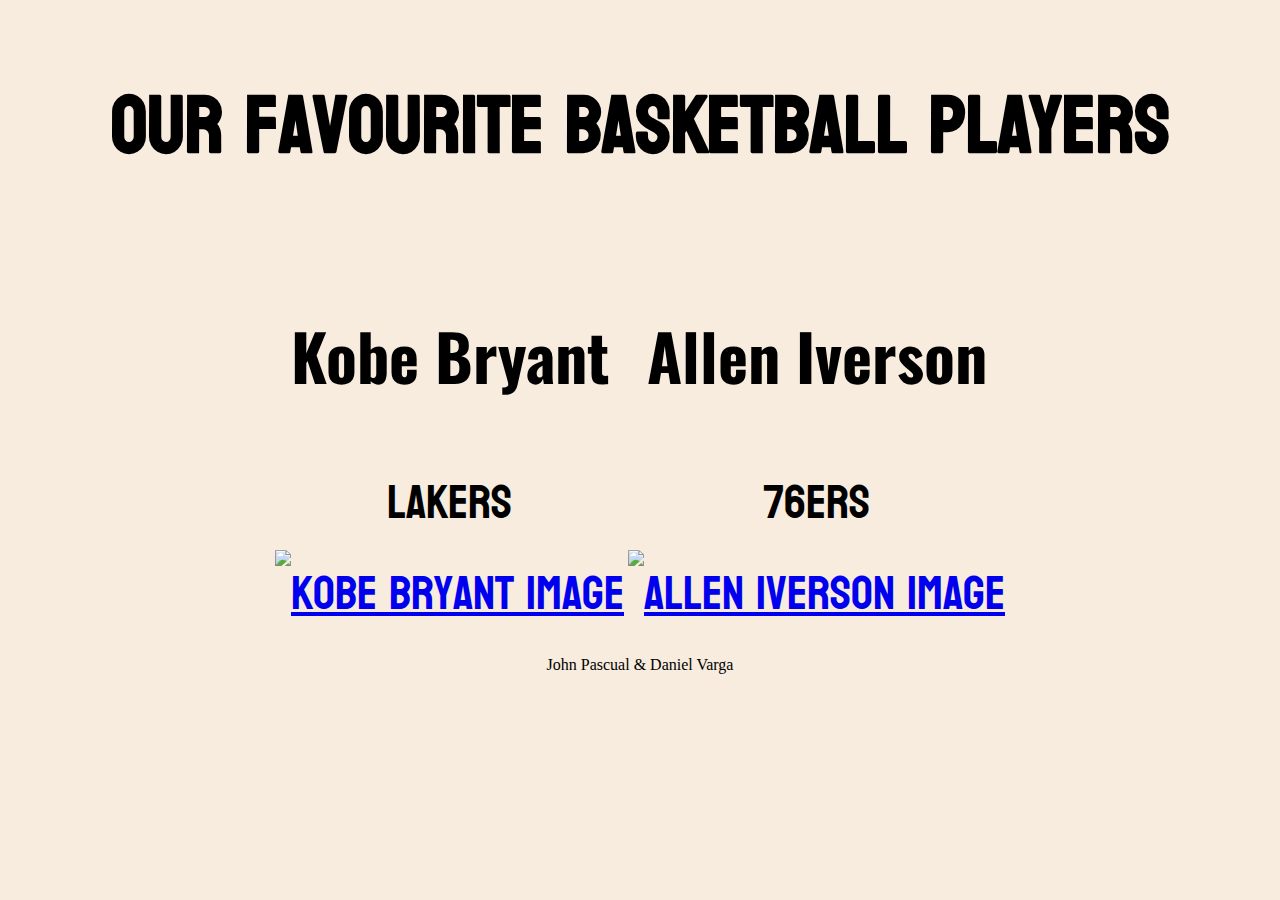
==== index.html @ 4f5765e1 "index.html and kobe.html" ====
<!DOCTYPE html>
<html lang="en">
<head>
    <meta charset="UTF-8">
    <meta http-equiv="X-UA-Compatible" content="IE=edge">
    <meta name="viewport" content="width=device-width, initial-scale=1.0">
    <title>Basketball</title>
    <link rel="preconnect" href="https://fonts.googleapis.com">
    <link rel="preconnect" href="https://fonts.gstatic.com" crossorigin>
    <link href="https://fonts.googleapis.com/css2?family=Koulen&display=swap" rel="stylesheet">
    <link rel="preconnect" href="https://fonts.googleapis.com">
    <link rel="preconnect" href="https://fonts.gstatic.com" crossorigin>
    <link href="https://fonts.googleapis.com/css2?family=Oswald&display=swap" rel="stylesheet">
    <link rel="stylesheet" href="styles.css">
</head>
<body>
    <header>
        <h1>Our favourite basketball players</h1>
    </header>
    <main>
        <table>
            <th><h2>Kobe Bryant</h2></th>
            <th><h2>Allen Iverson</h2></th>
            <tr>
                <td>Lakers</td>
                <td>76ers</td>
            </tr>
            <tr>
                <td><a href="kobe.html"><img src="https://upload.wikimedia.org/wikipedia/commons/9/96/Kobe_Bryant_8.jpg" alt="Kobe Bryant image"></a></td>
                <td><a href="allen.html"><img src="https://media.gq.com/photos/61e98944c0759352f85928d3/3:4/w_1563,h_2084,c_limit/GettyImages-121661985.jpg" alt="Allen Iverson image"></a></td>
            </tr>
        </table>
    </main>
    <footer>
        <p>John Pascual & Daniel Varga</p>
    </footer>
</body>
</html>
---- styles.css ----
body {
    text-align: center;
    background-color: #F7ECDE;
}

h1 {
    font-family: 'Koulen', cursive;
    font-size: 5rem;
}

h2 {
    font-family: 'Oswald', sans-serif;
    font-size: 4rem;
}

table {
    margin-left: auto;
    margin-right: auto;
}

td {
    font-family: 'Koulen', cursive;
    font-size: 3rem;
}

img {
    width: 400px;
    height: auto;
}

.info {
    font-family: 'Oswald', sans-serif;
    font-size: 2rem;
}
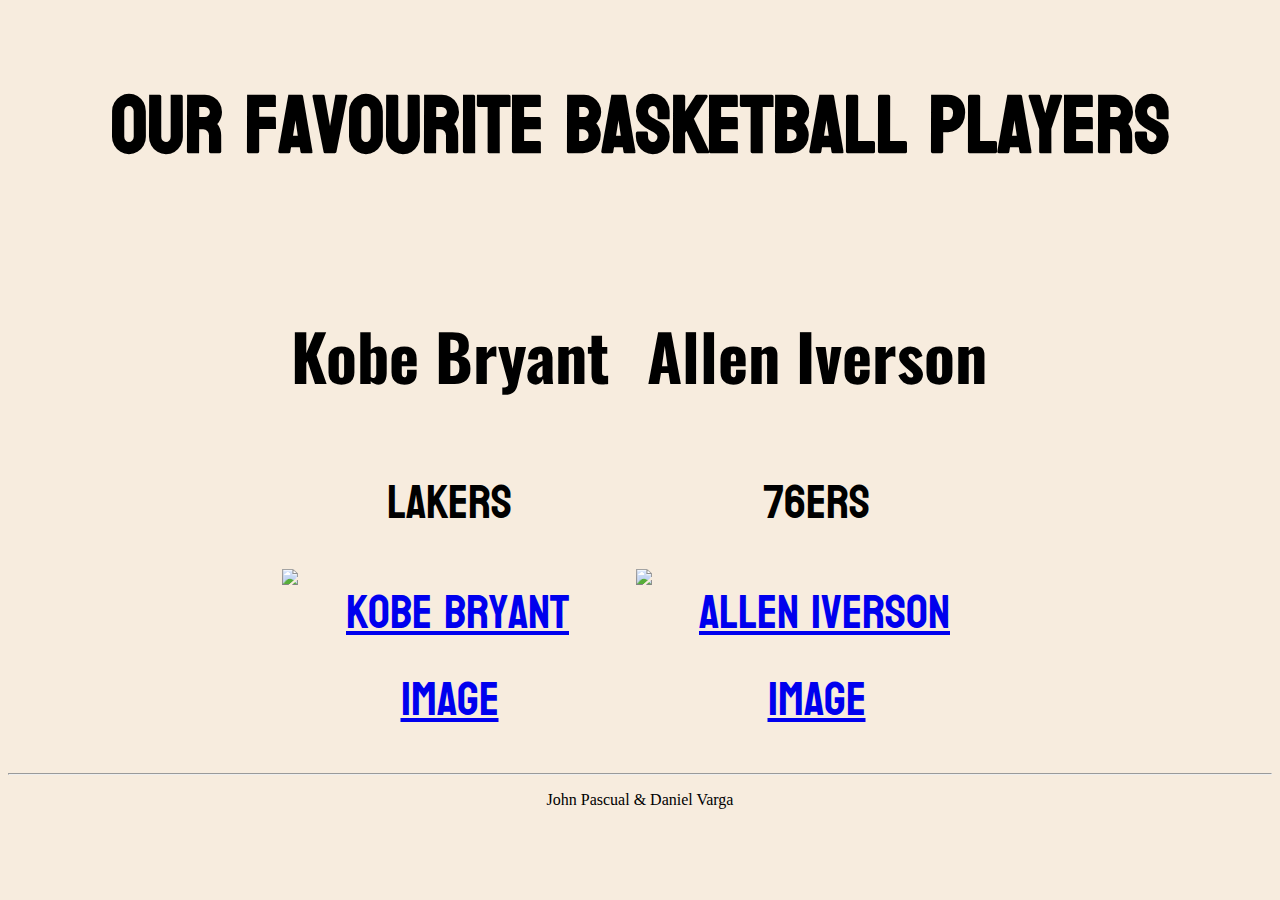
==== commit f8e0bd35: "final website" ====
--- a/index.html
+++ b/index.html
@@ -26,12 +26,13 @@
                 <td>76ers</td>
             </tr>
             <tr>
-                <td><a href="kobe.html"><img src="https://upload.wikimedia.org/wikipedia/commons/9/96/Kobe_Bryant_8.jpg" alt="Kobe Bryant image"></a></td>
-                <td><a href="allen.html"><img src="https://media.gq.com/photos/61e98944c0759352f85928d3/3:4/w_1563,h_2084,c_limit/GettyImages-121661985.jpg" alt="Allen Iverson image"></a></td>
+                <td><a href="kobe.html" target="_blank"><img src="https://upload.wikimedia.org/wikipedia/commons/9/96/Kobe_Bryant_8.jpg" alt="Kobe Bryant image"></a></td>
+                <td><a href="allen.html" target="_blank"><img src="https://media.gq.com/photos/61e98944c0759352f85928d3/3:4/w_1563,h_2084,c_limit/GettyImages-121661985.jpg" alt="Allen Iverson image"></a></td>
             </tr>
         </table>
     </main>
     <footer>
+        <hr>
         <p>John Pascual & Daniel Varga</p>
     </footer>
 </body>
--- a/styles.css
+++ b/styles.css
@@ -26,9 +26,15 @@
 img {
     width: 400px;
     height: auto;
+    padding: 5% 2% 5%;
 }
 
 .info {
     font-family: 'Oswald', sans-serif;
     font-size: 2rem;
-}+}
+
+button {
+    margin-top: 1%;
+}
+
